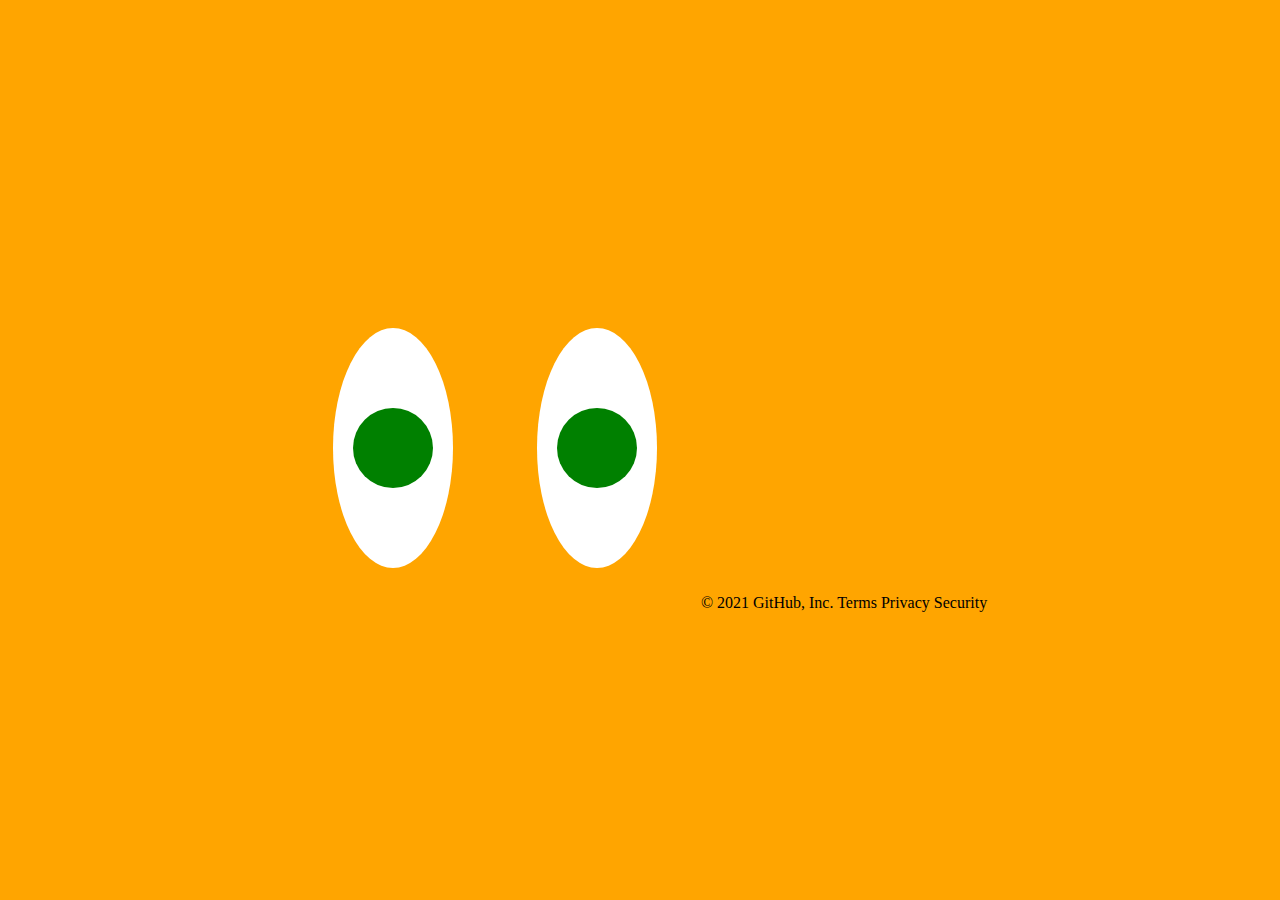
==== index (1).html @ 6b3187c1 "Add files via upload" ====
<!DOCTYPE html>
<html>
    <head>
        <title>Eye Movement</title>
            <link rel="stylesheet" type="text/css" href="./styles.css">
    </head>
    <body>
        <div class="eyes">
            <div class="eye">
                <div class="ball"></div>
                    </div>
                        <div class="eye">
                            <div class="ball"></div>
                                </div>    
         <script src="./eyes.js"></script>
    </body>     
</html>
© 2021 GitHub, Inc.
Terms
Privacy
Security
<!-- <div class="eyes">
        <div class="eye">
            <div class="ball"></div>
        </div>
        <div class="eye">
            <div class="ball"></div>
        </div>
    </div>
</body>
<script src="./eyes.js"></script>
---- styles.css ----
body {
  margin: 0;
  padding: 0;
  background: orange;
}

.eyes {
  position: absolute;
  top: 50%;
  transform: translateY(-50%);
  width: 100%;
  text-align: center;
}
.eye {
  width: 120px;
  height: 240px;
  background: #fff;
  display: inline-block;
  margin: 40px;
  border-radius: 50%;
  position: relative;
  overflow: hidden;
}
.ball {
  width: 80px;
  height: 80px;
  background: green;
  position: absolute;
  top: 50%;
  left: 50%;
  transform: translate(-50%, -50%);
  border-radius: 50%;
}
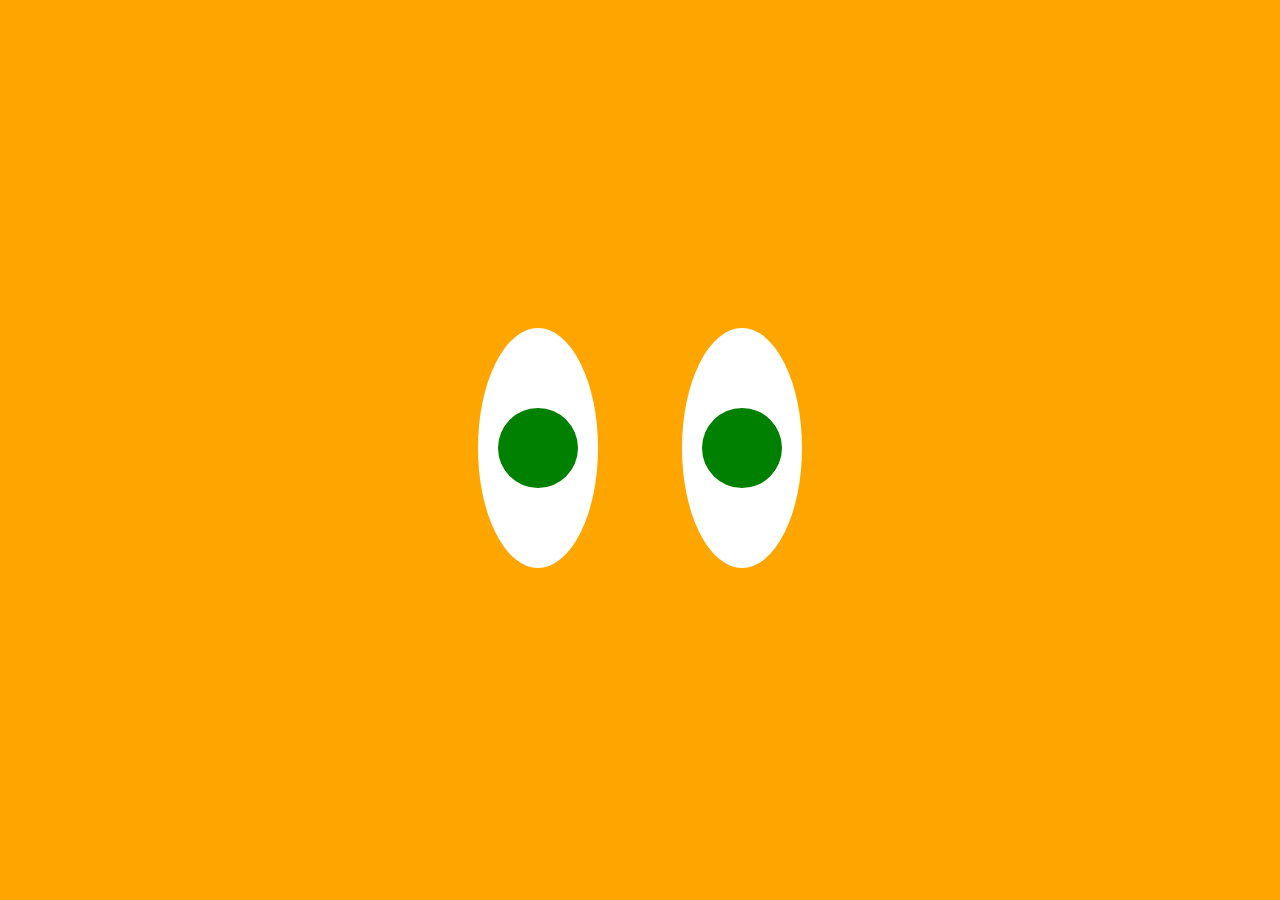
==== commit 813a70d7: "Update index (1).html" ====
--- a/index (1).html
+++ b/index (1).html
@@ -15,19 +15,6 @@
          <script src="./eyes.js"></script>
     </body>     
 </html>
-© 2021 GitHub, Inc.
-Terms
-Privacy
-Security
-<!-- <div class="eyes">
-        <div class="eye">
-            <div class="ball"></div>
-        </div>
-        <div class="eye">
-            <div class="ball"></div>
-        </div>
-    </div>
-</body>
-<script src="./eyes.js"></script>
+
 
     
